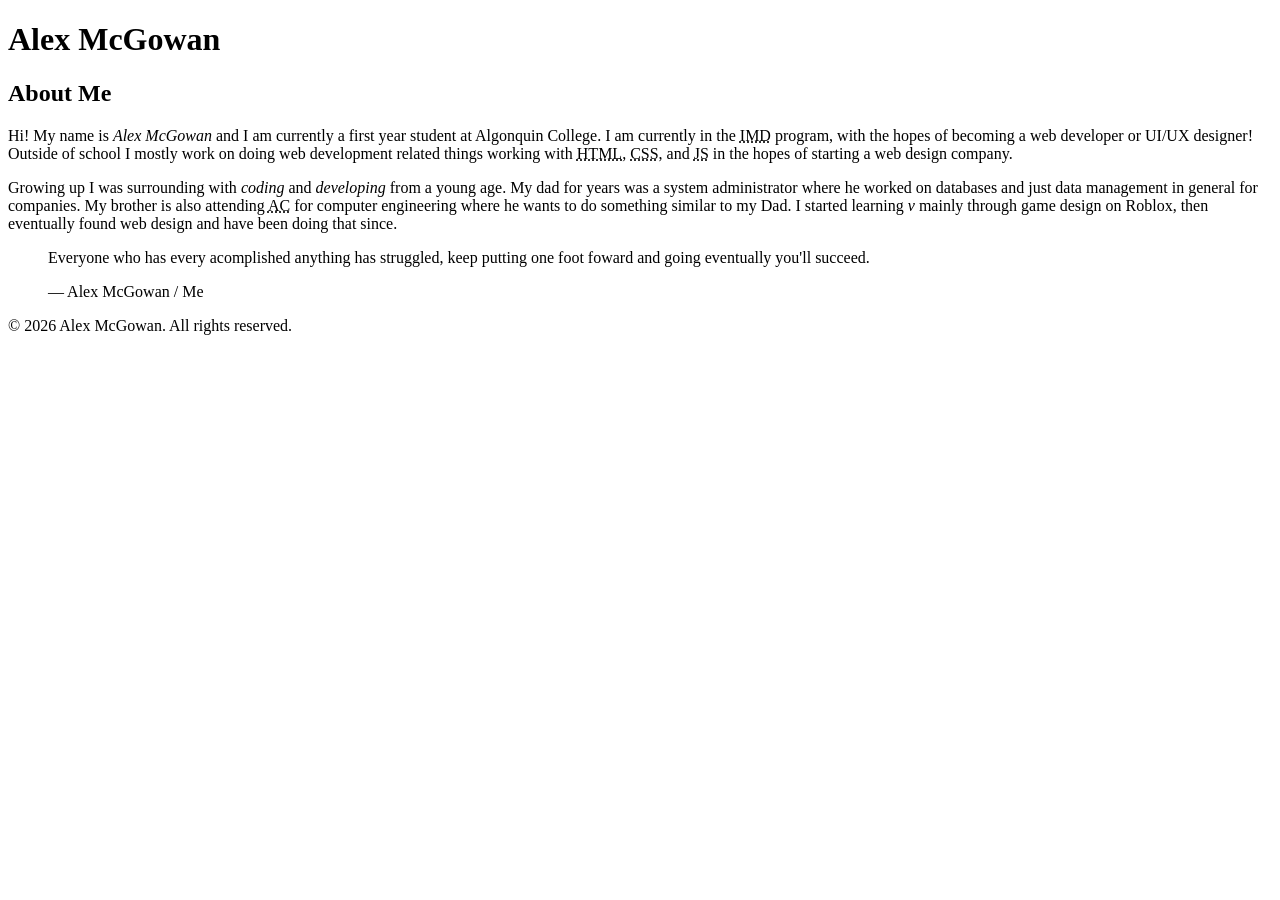
==== html-assignment/index.html @ af289d63 "Finished index.html Basically finished it in one go hence the single commit, added all the requireme" ====
<!DOCTYPE html>
<html lang="en">
<head>
    <meta charset="UTF-8">
    <meta name="viewport" content="width=device-width, initial-scale=1.0">
    <title>About Me | Alex McGowan</title>
</head>
<body>
    <header>
        <h1>Alex McGowan</h1>
    </header>

    <article>
        <h2>About Me</h2>
        <p>
            Hi! My name is <em>Alex McGowan</em> and I am currently a first year student at Algonquin College. 
            I am currently in the <abbr title="Interactive Media Design">IMD</abbr> program, with the hopes of 
            becoming a web developer or UI/UX designer! Outside of school I mostly work on doing web development
             related things working with <abbr title="HyperText Markup Language">HTML</abbr>, <abbr title="Cascading Style Sheets">CSS</abbr>, 
             and <abbr title="Java Script">JS</abbr> in the hopes of starting a web design company.
        </p>
        <p>
            Growing up I was surrounding with <em>coding</em> and <em>developing</em> from a young age. My dad for years was a system administrator
            where he worked on databases and just data management in general for companies. My brother is also attending <abbr title="Algonquin College">AC</abbr> 
            for computer engineering where he wants to do something similar to my Dad. I started learning <em>v</em> mainly through game design on Roblox, then 
            eventually found web design and have been doing that since.
        </p>

        <blockquote>
            <p>Everyone who has every acomplished anything has struggled, keep putting one foot foward and going eventually you'll succeed.</p>
            — Alex McGowan / Me
        </blockquote>
    </article>

    <footer>
        <p>&copy; 2026 Alex McGowan. All rights reserved.</p>
    </footer>
</body>
</html>
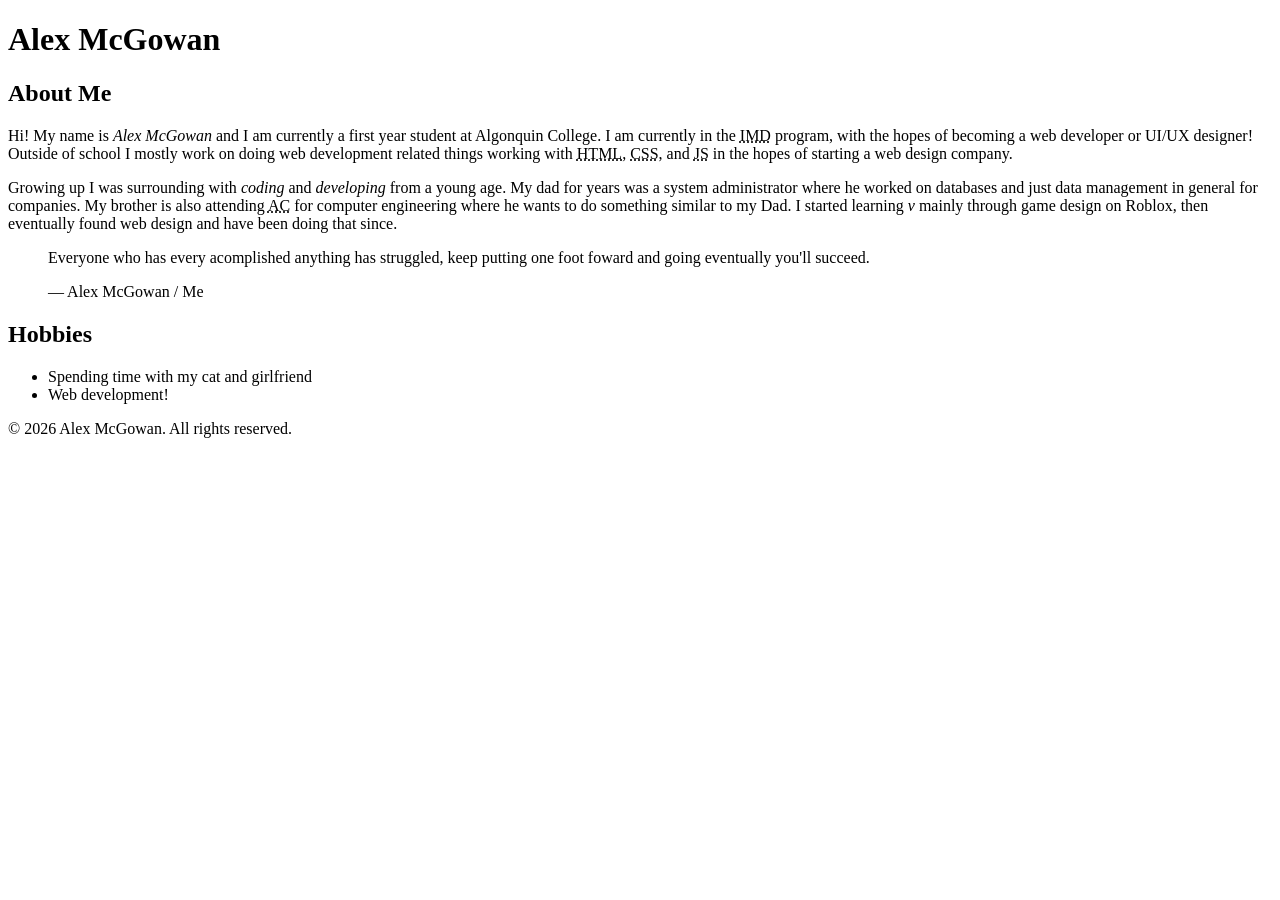
==== commit 1bedd9d8: "Added hobbies, created notes page with page basics" ====
--- a/html-assignment/index.html
+++ b/html-assignment/index.html
@@ -1,39 +1,45 @@
-<!DOCTYPE html>
-<html lang="en">
-<head>
-    <meta charset="UTF-8">
-    <meta name="viewport" content="width=device-width, initial-scale=1.0">
-    <title>About Me | Alex McGowan</title>
-</head>
-<body>
-    <header>
-        <h1>Alex McGowan</h1>
-    </header>
-
-    <article>
-        <h2>About Me</h2>
-        <p>
-            Hi! My name is <em>Alex McGowan</em> and I am currently a first year student at Algonquin College. 
-            I am currently in the <abbr title="Interactive Media Design">IMD</abbr> program, with the hopes of 
-            becoming a web developer or UI/UX designer! Outside of school I mostly work on doing web development
-             related things working with <abbr title="HyperText Markup Language">HTML</abbr>, <abbr title="Cascading Style Sheets">CSS</abbr>, 
-             and <abbr title="Java Script">JS</abbr> in the hopes of starting a web design company.
-        </p>
-        <p>
-            Growing up I was surrounding with <em>coding</em> and <em>developing</em> from a young age. My dad for years was a system administrator
-            where he worked on databases and just data management in general for companies. My brother is also attending <abbr title="Algonquin College">AC</abbr> 
-            for computer engineering where he wants to do something similar to my Dad. I started learning <em>v</em> mainly through game design on Roblox, then 
-            eventually found web design and have been doing that since.
-        </p>
-
-        <blockquote>
-            <p>Everyone who has every acomplished anything has struggled, keep putting one foot foward and going eventually you'll succeed.</p>
-            — Alex McGowan / Me
-        </blockquote>
-    </article>
-
-    <footer>
-        <p>&copy; 2026 Alex McGowan. All rights reserved.</p>
-    </footer>
-</body>
+<!DOCTYPE html>
+<html lang="en">
+<head>
+    <meta charset="UTF-8">
+    <meta name="viewport" content="width=device-width, initial-scale=1.0">
+    <title>About Me | Alex McGowan</title>
+</head>
+<body>
+    <header>
+        <h1>Alex McGowan</h1>
+    </header>
+
+    <article>
+        <h2>About Me</h2>
+        <p>
+            Hi! My name is <em>Alex McGowan</em> and I am currently a first year student at Algonquin College. 
+            I am currently in the <abbr title="Interactive Media Design">IMD</abbr> program, with the hopes of 
+            becoming a web developer or UI/UX designer! Outside of school I mostly work on doing web development
+             related things working with <abbr title="HyperText Markup Language">HTML</abbr>, <abbr title="Cascading Style Sheets">CSS</abbr>, 
+             and <abbr title="Java Script">JS</abbr> in the hopes of starting a web design company.
+        </p>
+        <p>
+            Growing up I was surrounding with <em>coding</em> and <em>developing</em> from a young age. My dad for years was a system administrator
+            where he worked on databases and just data management in general for companies. My brother is also attending <abbr title="Algonquin College">AC</abbr> 
+            for computer engineering where he wants to do something similar to my Dad. I started learning <em>v</em> mainly through game design on Roblox, then 
+            eventually found web design and have been doing that since.
+        </p>
+
+        <blockquote>
+            <p>Everyone who has every acomplished anything has struggled, keep putting one foot foward and going eventually you'll succeed.</p>
+            — Alex McGowan / Me
+        </blockquote>
+
+        <h2>Hobbies</h2>
+        <ul>
+            <li>Spending time with my cat and girlfriend</li>
+            <li>Web development!</li>
+        </ul>
+    </article>
+
+    <footer>
+        <p>&copy; 2026 Alex McGowan. All rights reserved.</p>
+    </footer>
+</body>
 </html>
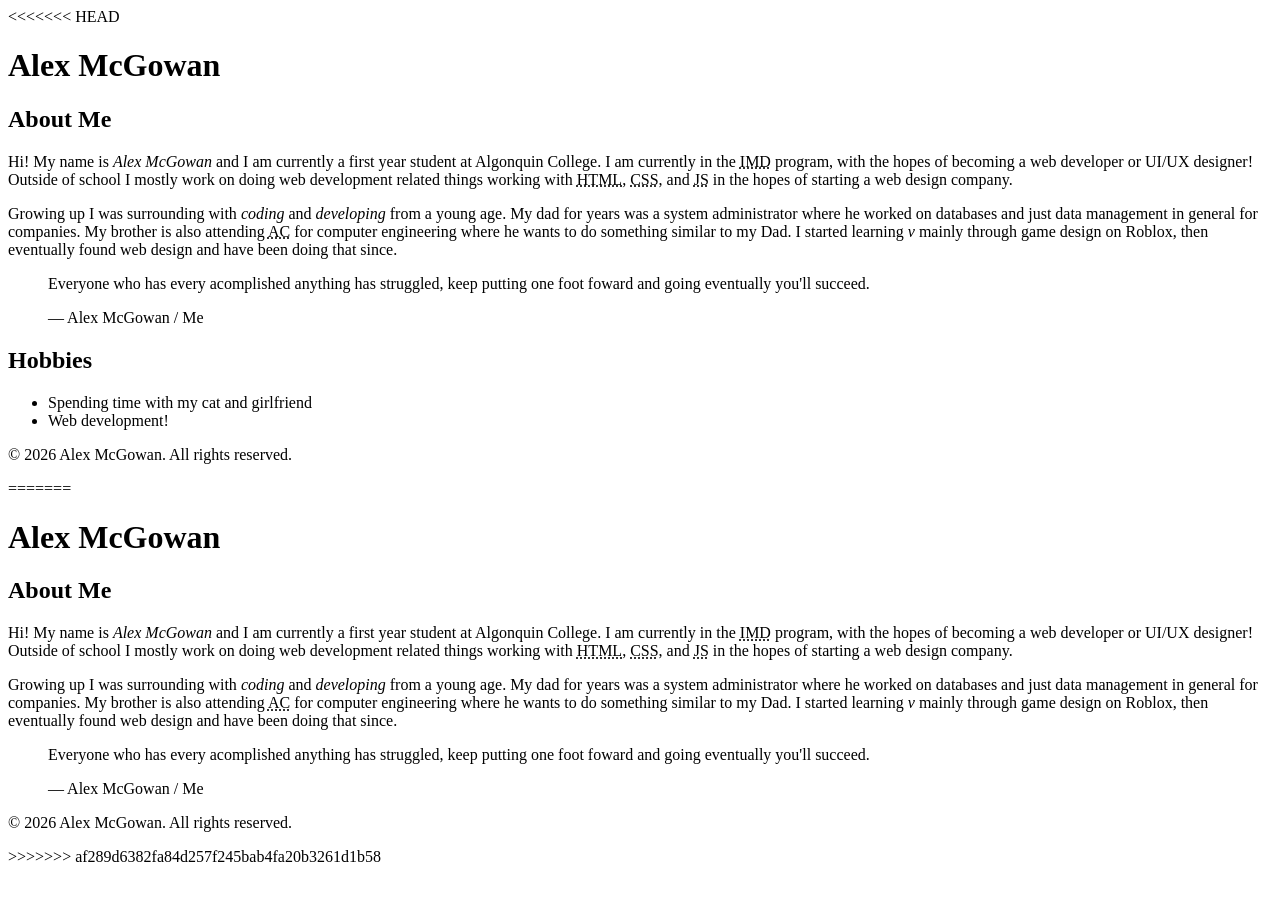
==== commit 379db5dc: "Merge branch 'main' of https://github.com/mcgo0130/mcgo0130.github.io" ====
--- a/html-assignment/index.html
+++ b/html-assignment/index.html
@@ -1,3 +1,4 @@
+<<<<<<< HEAD
 <!DOCTYPE html>
 <html lang="en">
 <head>
@@ -42,4 +43,44 @@
         <p>&copy; 2026 Alex McGowan. All rights reserved.</p>
     </footer>
 </body>
+=======
+<!DOCTYPE html>
+<html lang="en">
+<head>
+    <meta charset="UTF-8">
+    <meta name="viewport" content="width=device-width, initial-scale=1.0">
+    <title>About Me | Alex McGowan</title>
+</head>
+<body>
+    <header>
+        <h1>Alex McGowan</h1>
+    </header>
+
+    <article>
+        <h2>About Me</h2>
+        <p>
+            Hi! My name is <em>Alex McGowan</em> and I am currently a first year student at Algonquin College. 
+            I am currently in the <abbr title="Interactive Media Design">IMD</abbr> program, with the hopes of 
+            becoming a web developer or UI/UX designer! Outside of school I mostly work on doing web development
+             related things working with <abbr title="HyperText Markup Language">HTML</abbr>, <abbr title="Cascading Style Sheets">CSS</abbr>, 
+             and <abbr title="Java Script">JS</abbr> in the hopes of starting a web design company.
+        </p>
+        <p>
+            Growing up I was surrounding with <em>coding</em> and <em>developing</em> from a young age. My dad for years was a system administrator
+            where he worked on databases and just data management in general for companies. My brother is also attending <abbr title="Algonquin College">AC</abbr> 
+            for computer engineering where he wants to do something similar to my Dad. I started learning <em>v</em> mainly through game design on Roblox, then 
+            eventually found web design and have been doing that since.
+        </p>
+
+        <blockquote>
+            <p>Everyone who has every acomplished anything has struggled, keep putting one foot foward and going eventually you'll succeed.</p>
+            — Alex McGowan / Me
+        </blockquote>
+    </article>
+
+    <footer>
+        <p>&copy; 2026 Alex McGowan. All rights reserved.</p>
+    </footer>
+</body>
+>>>>>>> af289d6382fa84d257f245bab4fa20b3261d1b58
 </html>
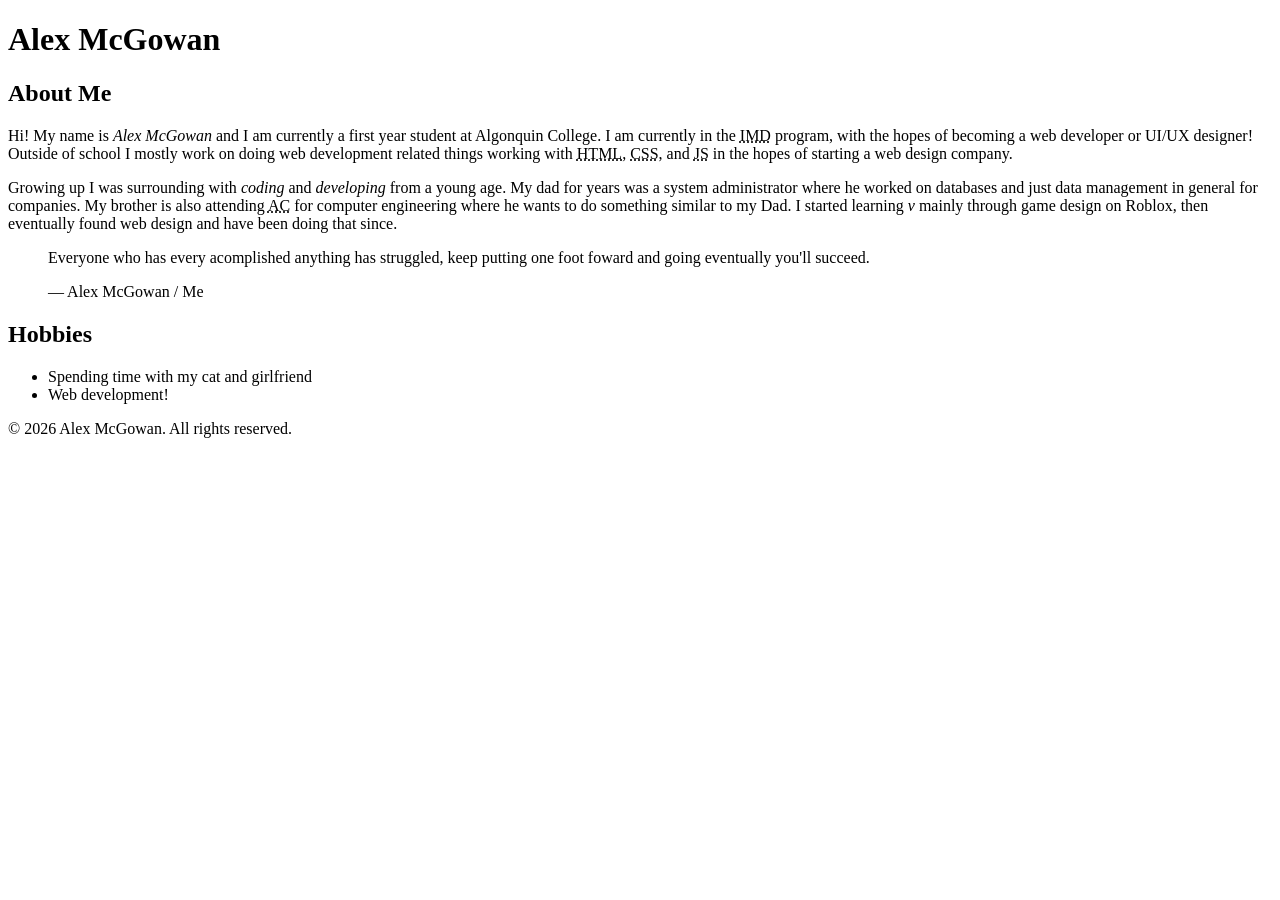
==== commit 2aff1621: "Fixing sync issues between the repo and my comp" ====
--- a/html-assignment/index.html
+++ b/html-assignment/index.html
@@ -1,4 +1,3 @@
-<<<<<<< HEAD
 <!DOCTYPE html>
 <html lang="en">
 <head>
@@ -43,44 +42,4 @@
         <p>&copy; 2026 Alex McGowan. All rights reserved.</p>
     </footer>
 </body>
-=======
-<!DOCTYPE html>
-<html lang="en">
-<head>
-    <meta charset="UTF-8">
-    <meta name="viewport" content="width=device-width, initial-scale=1.0">
-    <title>About Me | Alex McGowan</title>
-</head>
-<body>
-    <header>
-        <h1>Alex McGowan</h1>
-    </header>
-
-    <article>
-        <h2>About Me</h2>
-        <p>
-            Hi! My name is <em>Alex McGowan</em> and I am currently a first year student at Algonquin College. 
-            I am currently in the <abbr title="Interactive Media Design">IMD</abbr> program, with the hopes of 
-            becoming a web developer or UI/UX designer! Outside of school I mostly work on doing web development
-             related things working with <abbr title="HyperText Markup Language">HTML</abbr>, <abbr title="Cascading Style Sheets">CSS</abbr>, 
-             and <abbr title="Java Script">JS</abbr> in the hopes of starting a web design company.
-        </p>
-        <p>
-            Growing up I was surrounding with <em>coding</em> and <em>developing</em> from a young age. My dad for years was a system administrator
-            where he worked on databases and just data management in general for companies. My brother is also attending <abbr title="Algonquin College">AC</abbr> 
-            for computer engineering where he wants to do something similar to my Dad. I started learning <em>v</em> mainly through game design on Roblox, then 
-            eventually found web design and have been doing that since.
-        </p>
-
-        <blockquote>
-            <p>Everyone who has every acomplished anything has struggled, keep putting one foot foward and going eventually you'll succeed.</p>
-            — Alex McGowan / Me
-        </blockquote>
-    </article>
-
-    <footer>
-        <p>&copy; 2026 Alex McGowan. All rights reserved.</p>
-    </footer>
-</body>
->>>>>>> af289d6382fa84d257f245bab4fa20b3261d1b58
 </html>
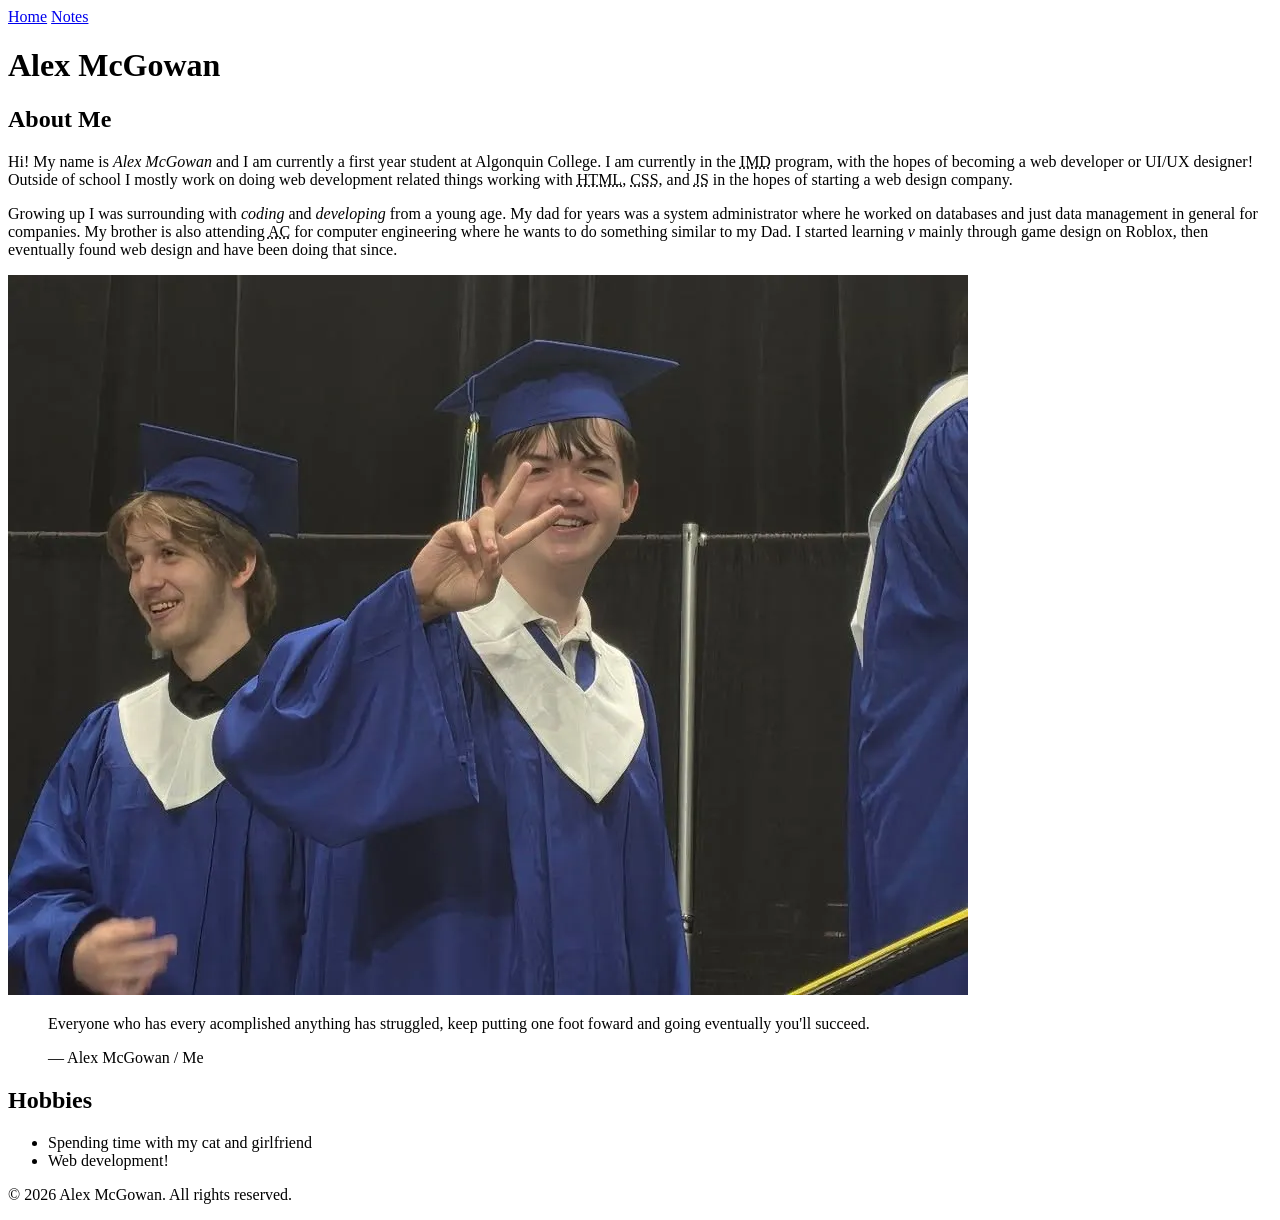
==== commit 0bb75452: "Added the image of myself to images folder and to the index page. On the notes page added the headin" ====
--- a/html-assignment/index.html
+++ b/html-assignment/index.html
@@ -7,9 +7,12 @@
 </head>
 <body>
     <header>
+        <nav>
+            <a href="index.html">Home</a>
+            <a href="notes.html">Notes</a>
+        </nav>
         <h1>Alex McGowan</h1>
     </header>
-
     <article>
         <h2>About Me</h2>
         <p>
@@ -26,6 +29,8 @@
             eventually found web design and have been doing that since.
         </p>
 
+        <img src="images/me.jpeg" alt="A photo of me graduating high school in my cap and gown">
+
         <blockquote>
             <p>Everyone who has every acomplished anything has struggled, keep putting one foot foward and going eventually you'll succeed.</p>
             — Alex McGowan / Me
@@ -37,7 +42,6 @@
             <li>Web development!</li>
         </ul>
     </article>
-
     <footer>
         <p>&copy; 2026 Alex McGowan. All rights reserved.</p>
     </footer>
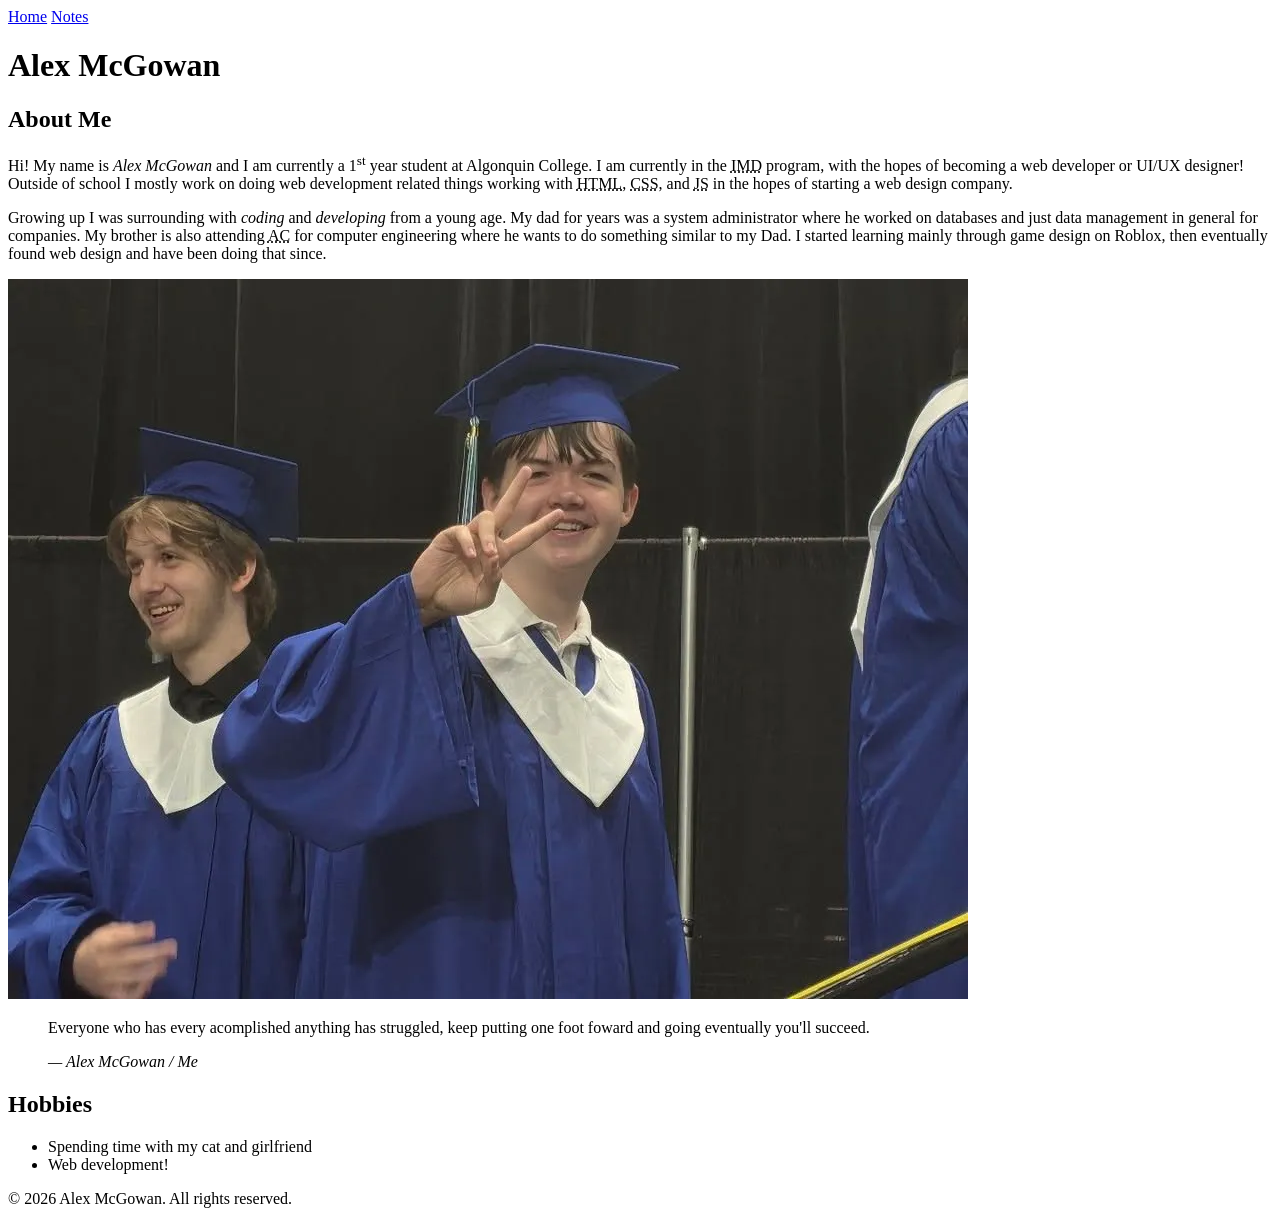
==== commit bbf7929e: "Fixed changes mentioned in feedback for first assigment: Added sup to "1st year", wrapped my name in" ====
--- a/html-assignment/index.html
+++ b/html-assignment/index.html
@@ -16,7 +16,7 @@
     <article>
         <h2>About Me</h2>
         <p>
-            Hi! My name is <em>Alex McGowan</em> and I am currently a first year student at Algonquin College. 
+            Hi! My name is <em>Alex McGowan</em> and I am currently a 1<sup>st</sup> year student at Algonquin College. 
             I am currently in the <abbr title="Interactive Media Design">IMD</abbr> program, with the hopes of 
             becoming a web developer or UI/UX designer! Outside of school I mostly work on doing web development
              related things working with <abbr title="HyperText Markup Language">HTML</abbr>, <abbr title="Cascading Style Sheets">CSS</abbr>, 
@@ -25,7 +25,7 @@
         <p>
             Growing up I was surrounding with <em>coding</em> and <em>developing</em> from a young age. My dad for years was a system administrator
             where he worked on databases and just data management in general for companies. My brother is also attending <abbr title="Algonquin College">AC</abbr> 
-            for computer engineering where he wants to do something similar to my Dad. I started learning <em>v</em> mainly through game design on Roblox, then 
+            for computer engineering where he wants to do something similar to my Dad. I started learning mainly through game design on Roblox, then 
             eventually found web design and have been doing that since.
         </p>
 
@@ -33,7 +33,7 @@
 
         <blockquote>
             <p>Everyone who has every acomplished anything has struggled, keep putting one foot foward and going eventually you'll succeed.</p>
-            — Alex McGowan / Me
+            <cite>— Alex McGowan / Me</cite>
         </blockquote>
 
         <h2>Hobbies</h2>
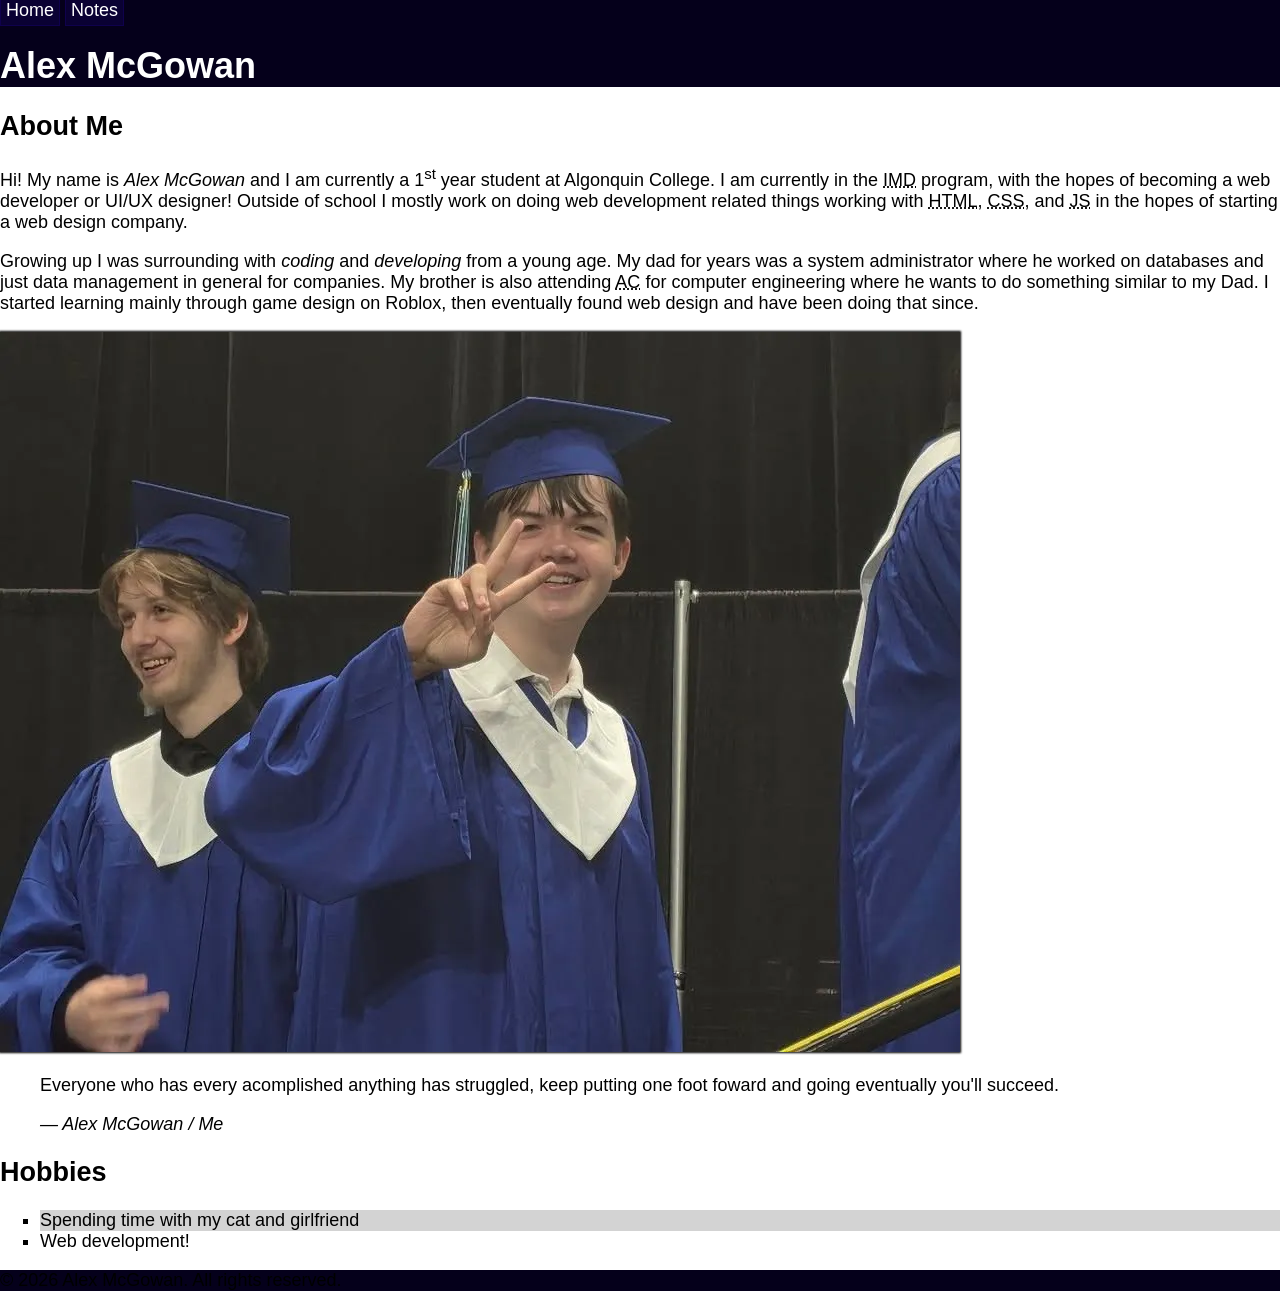
==== commit 0d930da2: "Added CSS file, added a font family and size to the entire site through inheritance of the body elem" ====
--- a/html-assignment/index.html
+++ b/html-assignment/index.html
@@ -4,6 +4,7 @@
     <meta charset="UTF-8">
     <meta name="viewport" content="width=device-width, initial-scale=1.0">
     <title>About Me | Alex McGowan</title>
+    <link rel="stylesheet" href="style.css">
 </head>
 <body>
     <header>
@@ -11,7 +12,7 @@
             <a href="index.html">Home</a>
             <a href="notes.html">Notes</a>
         </nav>
-        <h1>Alex McGowan</h1>
+        <h1 class="site-title">Alex McGowan</h1>
     </header>
     <article>
         <h2>About Me</h2>
@@ -29,7 +30,7 @@
             eventually found web design and have been doing that since.
         </p>
 
-        <img src="images/me.jpeg" alt="A photo of me graduating high school in my cap and gown">
+        <img src="images/me.jpeg" alt="A photo of me graduating high school in my cap and gown" id="my-image">
 
         <blockquote>
             <p>Everyone who has every acomplished anything has struggled, keep putting one foot foward and going eventually you'll succeed.</p>
@@ -37,7 +38,7 @@
         </blockquote>
 
         <h2>Hobbies</h2>
-        <ul>
+        <ul class="hobbies">
             <li>Spending time with my cat and girlfriend</li>
             <li>Web development!</li>
         </ul>
--- a/html-assignment/style.css
+++ b/html-assignment/style.css
@@ -0,0 +1,42 @@
+body {
+    font-family: 'Gill Sans', 'Gill Sans MT', Calibri, 'Trebuchet MS', sans-serif;
+    font-size: 18px;
+    padding: 0; /* I don't like how the gaps look when the header and footer are differently colored, so I'm just removing i*/
+    margin: 0;
+}
+
+header, footer {
+    background-color: #05001b;
+}
+
+.site-title {
+    color: #ffffff;
+}
+
+#my-image {
+    box-shadow: 0px 0px 2px 1px #000000;
+}
+
+.hobbies {
+    list-style-type: square;
+}
+
+.hobbies li:nth-child(odd) {
+    background-color: lightgray;
+}
+
+nav a {
+    text-decoration: none;
+    color: #ffffff;
+    background-color: #0a0133 ;
+    border: 1px solid #0f014d;
+    padding: 5px;
+}
+
+nav a:hover {
+    background-color: #12025a ;
+}
+
+nav a:focus {
+    background-color: #0f014d
+}
